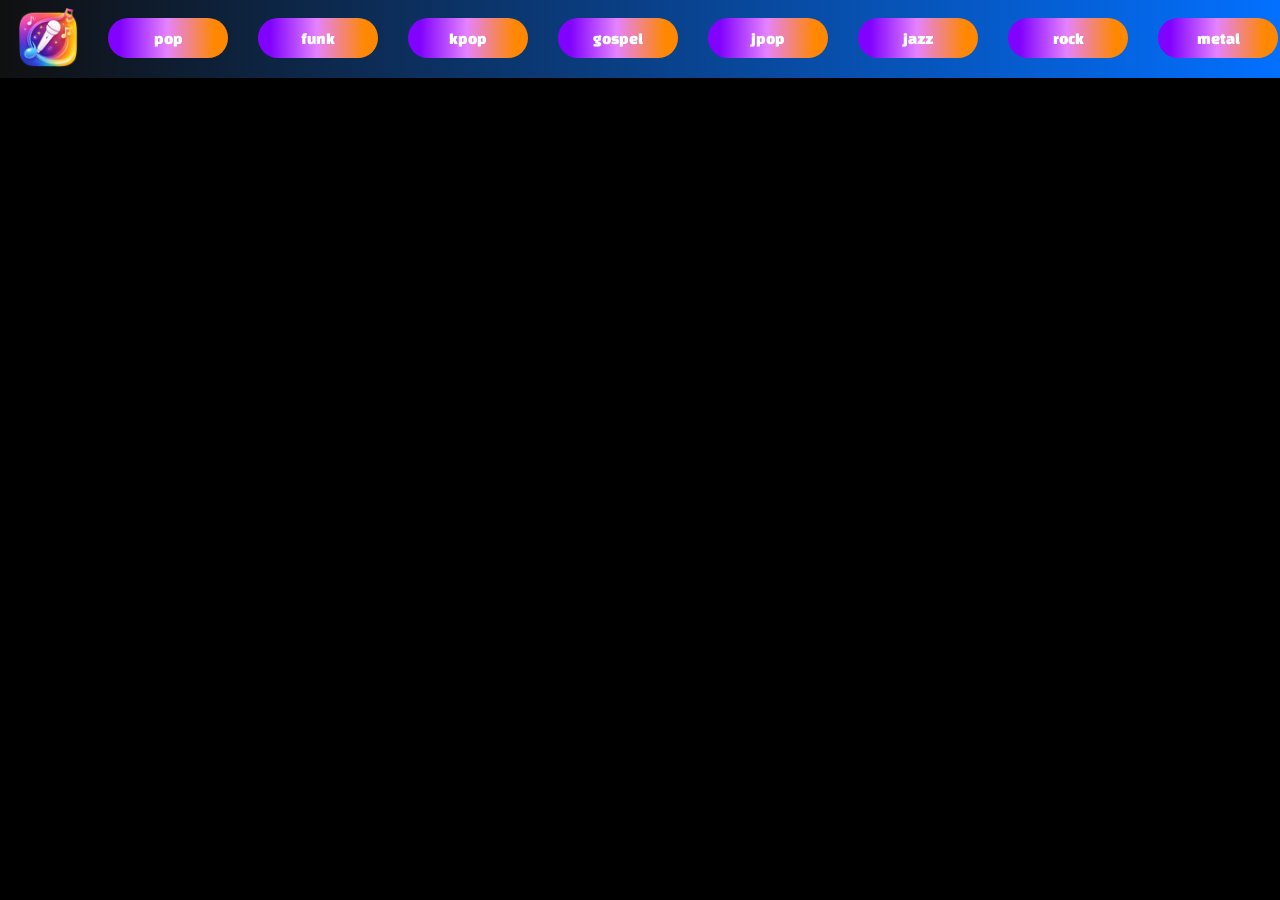
==== index.html @ 9a06f055 "Update and rename oi.html to index.html" ====
<!DOCTYPE html>


<html>
<head>
    <meta charset='utf-8'>
    <meta http-equiv='X-UA-Compatible' content='IE=edge'>
    <title>Page Title</title>
    <meta name='viewport' content='width=device-width, initial-scale=1'>
    <link rel='stylesheet' type='text/css' media='screen' href='main.css'>
    <script src='main.js'></script>
   

    <link rel="preconnect" href="https://fonts.googleapis.com">
    <link rel="preconnect" href="https://fonts.gstatic.com" crossorigin>
    <link href="https://fonts.googleapis.com/css2?family=Changa+One:ital@0;1&display=swap" rel="stylesheet">


    <style>
        
        body {
            background-color: #000000;
            color: #fff;
            width: calc(100vw - 18.5px);
        }

        header {
            background: #000000;
            background: linear-gradient(90deg, rgb(16, 16, 16) 0%, rgba(3, 112, 255, 1) 100%);
            box-sizing: border-box;
            height: 80px;
            color: #fff;
            margin: -10px;
        }
        .htexts {
            position: relative;
            margin-left: 20px;
            font-size: 80px;
            top: -10px;
        }
        #jancu {
            position: absolute;
            width: 60px;
            top: 20px;
            
        }
        .pag {
            margin-left: 130px;
            font-size: 30px;
        }
        .buts {
            position: relative;
            display: grid;
            top: 20px;
            left: 110px;
            max-width: 1333px;
            grid-template-columns: 0.02fr 0.02fr 0.02fr 0.02fr 0.02fr 0.02fr 0.02fr 0.02fr 0.02fr ; 
            gap: 30px; 
            font-family: "Changa One", sans-serif;
            font-weight: 400;
            font-style: normal;  
                        
        }
        #butico{
            background: #8102ff;
            background: linear-gradient(90deg, rgba(129, 2, 255, 1) 10%, rgba(228, 130, 255, 1) 49%, rgba(255, 136, 0, 1) 89%);
            border-radius: 100px 100px 100px 100px;
            display: flex;
            width: 120px;
            height: 40px;
            font-size: auto;
            align-items: center;
            justify-content: center;
        }
        
        #buticoano{
            background: #8102ff;
            background: linear-gradient(90deg, rgba(129, 2, 255, 1) 10%, rgba(228, 130, 255, 1) 49%, rgba(255, 136, 0, 1) 89%);
            border-radius: 100px 100px 100px 100px;
            display: flex;
            width: 120px;
            height: 40px;
            font-size: auto;
            align-items: center;
            justify-content: center;
        }
        /* * {
            border: 1px solid red;
        } */

        #anochoosing {
            width: 90px;
            border-color: #00000000;
            
            background-color: #00000000;
            color: #FFF;
        }
        #anochoosing option {
            color: #FFF;
            background-color: #000000;
        }

    </style>
</head>
<header onload="makeanos()">
    <div class="htexts">
        <img id="jancu" src="112 Sem Título_20260225115644.png" alt="" onclick="window.location.href='https://encrypted-tbn0.gstatic.com/images?q=tbn:ANd9GcQJPbl00vcB0WTL5V8qCUJZUrrTQMrRecvHWA&s'">
    </div>
    
    <div class="buts">
        <div id="butico">pop</div>
        <div id="butico">funk</div>
        <div id="butico">kpop</div>
        <div id="butico">gospel</div>
        <div id="butico">jpop</div>
        <div id="butico">jazz</div>
        <div id="butico">rock</div>
        <div id="butico">metal</div>
        <div id="buticoano"> 
            <select name="anothing" id="anochoosing">
            </select> 

        </div>
    </div>
</header>
<body>
    <div class="pag">
        <br>

    </div>

    <script>
        makeanos();
        function makeanos(){
            let buticoano = document.getElementById("anochoosing");
            for(let i = 2026; i >= 1910; i--){
                const buticooption = document.createElement("option");
                buticooption.text = i;
                buticoano.value = i;
                buticoano.appendChild(buticooption);
            }
        }
    </script>
</body>

</html>
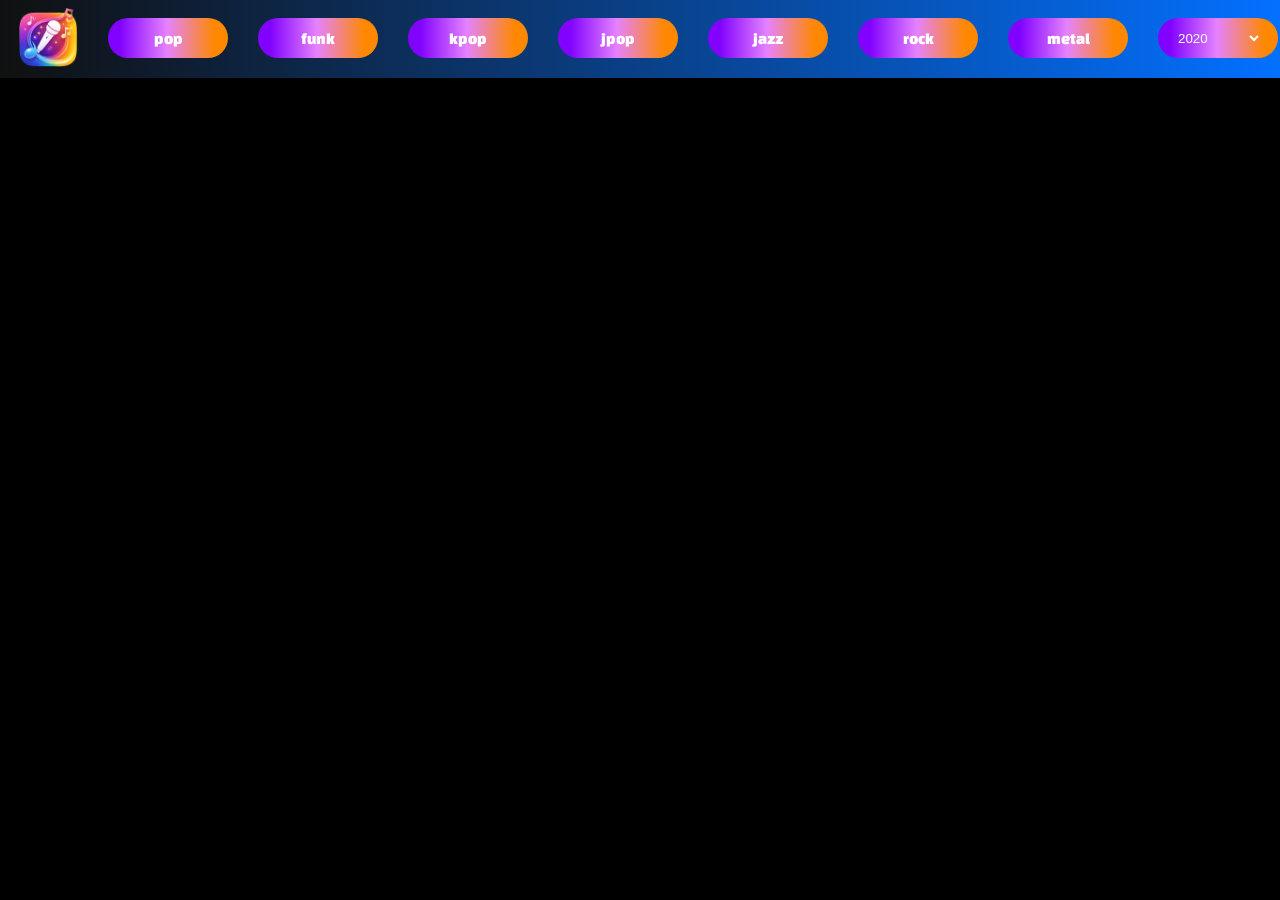
==== commit 681f546b: "Add files via upload" ====
--- a/index.html
+++ b/index.html
@@ -7,7 +7,7 @@
     <meta http-equiv='X-UA-Compatible' content='IE=edge'>
     <title>Page Title</title>
     <meta name='viewport' content='width=device-width, initial-scale=1'>
-    <link rel='stylesheet' type='text/css' media='screen' href='main.css'>
+    <link rel='stylesheet' type='text/css' media='screen' href='styleshit.css'>
     <script src='main.js'></script>
    
 
@@ -16,91 +16,6 @@
     <link href="https://fonts.googleapis.com/css2?family=Changa+One:ital@0;1&display=swap" rel="stylesheet">
 
 
-    <style>
-        
-        body {
-            background-color: #000000;
-            color: #fff;
-            width: calc(100vw - 18.5px);
-        }
-
-        header {
-            background: #000000;
-            background: linear-gradient(90deg, rgb(16, 16, 16) 0%, rgba(3, 112, 255, 1) 100%);
-            box-sizing: border-box;
-            height: 80px;
-            color: #fff;
-            margin: -10px;
-        }
-        .htexts {
-            position: relative;
-            margin-left: 20px;
-            font-size: 80px;
-            top: -10px;
-        }
-        #jancu {
-            position: absolute;
-            width: 60px;
-            top: 20px;
-            
-        }
-        .pag {
-            margin-left: 130px;
-            font-size: 30px;
-        }
-        .buts {
-            position: relative;
-            display: grid;
-            top: 20px;
-            left: 110px;
-            max-width: 1333px;
-            grid-template-columns: 0.02fr 0.02fr 0.02fr 0.02fr 0.02fr 0.02fr 0.02fr 0.02fr 0.02fr ; 
-            gap: 30px; 
-            font-family: "Changa One", sans-serif;
-            font-weight: 400;
-            font-style: normal;  
-                        
-        }
-        #butico{
-            background: #8102ff;
-            background: linear-gradient(90deg, rgba(129, 2, 255, 1) 10%, rgba(228, 130, 255, 1) 49%, rgba(255, 136, 0, 1) 89%);
-            border-radius: 100px 100px 100px 100px;
-            display: flex;
-            width: 120px;
-            height: 40px;
-            font-size: auto;
-            align-items: center;
-            justify-content: center;
-        }
-        
-        #buticoano{
-            background: #8102ff;
-            background: linear-gradient(90deg, rgba(129, 2, 255, 1) 10%, rgba(228, 130, 255, 1) 49%, rgba(255, 136, 0, 1) 89%);
-            border-radius: 100px 100px 100px 100px;
-            display: flex;
-            width: 120px;
-            height: 40px;
-            font-size: auto;
-            align-items: center;
-            justify-content: center;
-        }
-        /* * {
-            border: 1px solid red;
-        } */
-
-        #anochoosing {
-            width: 90px;
-            border-color: #00000000;
-            
-            background-color: #00000000;
-            color: #FFF;
-        }
-        #anochoosing option {
-            color: #FFF;
-            background-color: #000000;
-        }
-
-    </style>
 </head>
 <header onload="makeanos()">
     <div class="htexts">
@@ -111,7 +26,6 @@
         <div id="butico">pop</div>
         <div id="butico">funk</div>
         <div id="butico">kpop</div>
-        <div id="butico">gospel</div>
         <div id="butico">jpop</div>
         <div id="butico">jazz</div>
         <div id="butico">rock</div>
@@ -119,28 +33,32 @@
         <div id="buticoano"> 
             <select name="anothing" id="anochoosing">
             </select> 
+        </div>
+        <img src="lupa.webp" alt="" id="biglupa" onclick="window.location.href='search.html'">
+        <img src="aa.png" alt="" id="bigcog" onclick="bigcogthing()">
+    </div>
 
-        </div>
-    </div>
 </header>
 <body>
     <div class="pag">
         <br>
-
+        
     </div>
-
+    
     <script>
         makeanos();
         function makeanos(){
             let buticoano = document.getElementById("anochoosing");
-            for(let i = 2026; i >= 1910; i--){
+            for(let i = 2026; i >= 1900; i--){
+                if(i % 10 != 0) continue;
                 const buticooption = document.createElement("option");
                 buticooption.text = i;
                 buticoano.value = i;
                 buticoano.appendChild(buticooption);
             }
         }
-    </script>
+        </script>
+    <!-- <img src="https://sorbetlover.github.io/jancucareca/da70793080916aa33d313bcc5b427d7e.png" alt=""> -->
 </body>
 
 </html>
--- a/styleshit.css
+++ b/styleshit.css
@@ -0,0 +1,95 @@
+        
+        body {
+            background-color: #000000;
+            color: #fff;
+            width: calc(100vw - 18.5px);
+        }
+
+        header {
+            background: #000000;
+            background: linear-gradient(90deg, rgb(16, 16, 16) 0%, rgba(3, 112, 255, 1) 100%);
+            box-sizing: border-box;
+            height: 80px;
+            color: #fff;
+            margin: -10px;
+        }
+        .htexts {
+            position: relative;
+            margin-left: 20px;
+            font-size: 80px;
+            top: -10px;
+        }
+        #jancu {
+            position: absolute;
+            width: 60px;
+            top: 20px;
+            
+        }
+        .pag {
+            margin-left: 130px;
+            font-size: 30px;
+        }
+        .buts {
+            position: relative;
+            display: grid;
+            top: 20px;
+            left: 110px;
+            max-width: 1333px;
+            grid-template-columns: 0.02fr 0.02fr 0.02fr 0.02fr 0.02fr 0.02fr 0.02fr 0.02fr 0.02fr 0.02fr 0.02fr ; 
+            gap: 30px; 
+            font-family: "Changa One", sans-serif;
+            font-weight: 400;
+            font-style: normal;  
+                        
+        }
+        #butico{
+            background: #8102ff;
+            background: linear-gradient(90deg, rgba(129, 2, 255, 1) 10%, rgba(228, 130, 255, 1) 49%, rgba(255, 136, 0, 1) 89%);
+            border-radius: 100px 100px 100px 100px;
+            display: flex;
+            width: 120px;
+            height: 40px;
+            font-size: auto;
+            align-items: center;
+            justify-content: center;
+        }
+        
+        #buticoano{
+            background: #8102ff;
+            background: linear-gradient(90deg, rgba(129, 2, 255, 1) 10%, rgba(228, 130, 255, 1) 49%, rgba(255, 136, 0, 1) 89%);
+            border-radius: 100px 100px 100px 100px;
+            display: flex;
+            width: 120px;
+            height: 40px;
+            font-size: auto;
+            align-items: center;
+            justify-content: center;
+        }
+        /* * {
+            border: 1px solid red;
+        } */
+
+        #anochoosing {
+            width: 90px;
+            border-color: #00000000;
+            
+            background-color: #00000000;
+            color: #FFF;
+        }
+        #anochoosing option {
+            color: #FFF;
+            background-color: #000000;
+        }
+
+        #biglupa {
+            width: 60px;
+            position: relative;
+            top: -10px;
+            left: calc(100% + 20px);
+        }
+        #bigcog {
+            width: 40px;
+            left: calc(100% - 120px);
+            position: relative;
+
+        }
